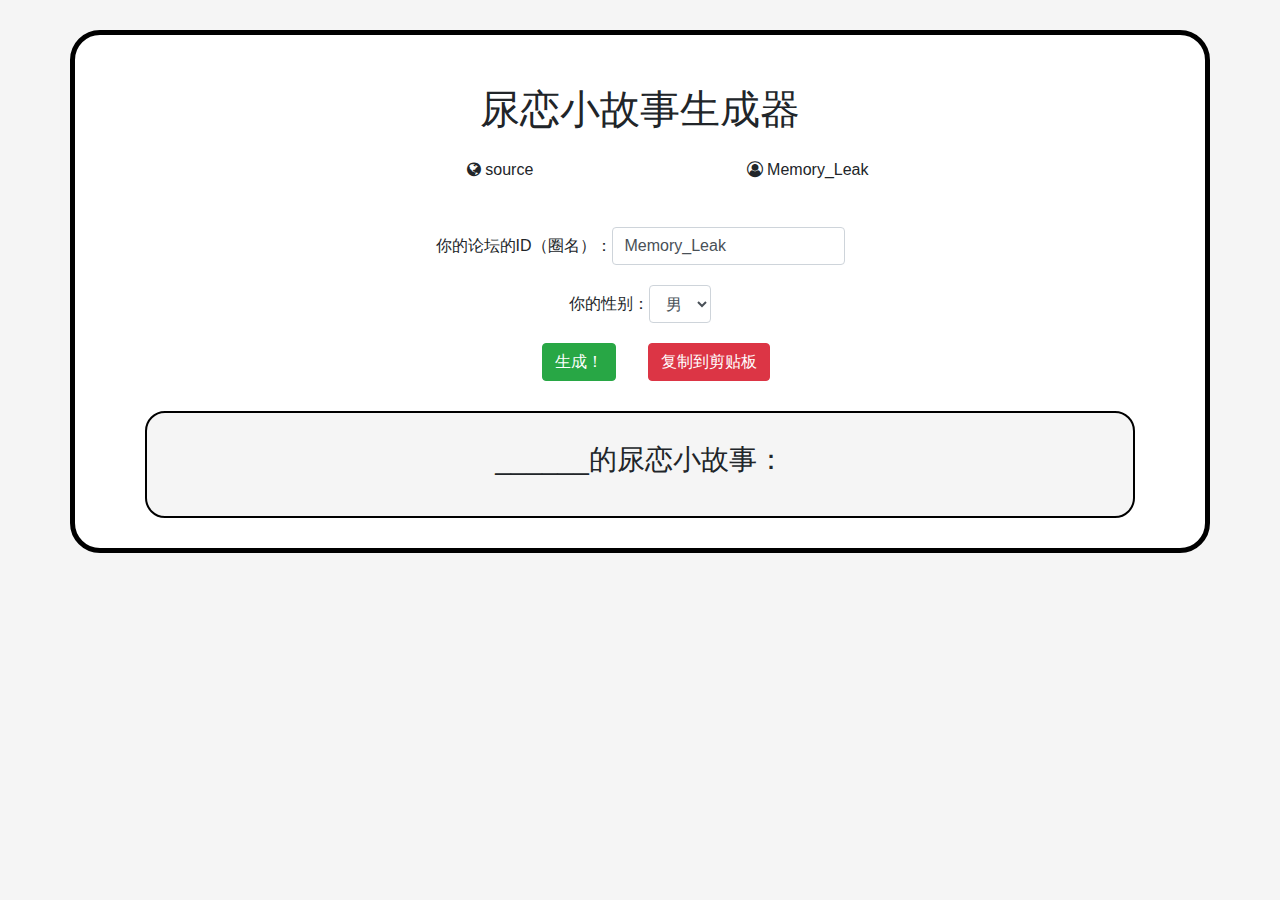
==== index.html @ 60174f6c "initial commit" ====
<html>
    <head>
        <title>尿恋小故事生成器 By ML</title>
        <meta name="viewport" content="width=device-width, initial-scale=1.0">
        <link rel="stylesheet" href="plugins/bootstrap/4.1.3/css/bootstrap.min.css">
        <link rel="stylesheet" href="plugins/font-awesome/css/font-awesome.min.css">
        <link rel="stylesheet" href="main.css">
        <script src="plugins/jquery-3.3.1.min.js"></script>
        <script src="main.js"></script>
    </head>
    <body>
        <div class="container my-container justify-content-center">
            <h1 class="container text-center"  style="margin: 50px 0px 15px 0px">尿恋小故事生成器</h1>
            <div class="row justify-content-center" style="margin: 25px 0px 45px 0px">
                <div class="col-5 text-right">
                    <i class="fa fa-globe"></i>
                    <a>source</a>
                </div>
                    <div class="col-2">&nbsp;</div>
                    <div class="col-5 text-left">
                    <i class="fa fa-user-circle-o"></i>
                    <a>Memory_Leak</a>
                </div>
            </div>
            <div class="form-inline justify-content-center" style="margin: 15px 0px 15px 0px">
                <div class="form-group col-12 justify-content-center">
                    <label id="mylabel">你的论坛的ID（圈名）：</label>
                    <input type="text" class="form-control" id="myname" value="Memory_Leak"/>
                  </div>
                  <div class="form-group col-12 justify-content-center" style="margin-top:20px;">
                      <label id="mylabel">你的性别：</label>
                      <select class="form-control" id="mygender">
                        <option>男</option>
                        <option>女</option>
                      </select>
                    </div>
                  <div class="form-group col-12 justify-content-center" style="margin-top:20px;">
                    
                    <button class="btn btn-success" style="margin-left:3%;" onclick="addElement()">生成！</button>
                    <button class="btn btn-danger" style="margin-left:3%;" onclick="copyText()">复制到剪贴板</button>
                  </div>
            </div>
            <div class="container small-container">
                <h3 class="text-center"><span id="nickname">______</span>的尿恋小故事：</h3>
                <div class="row  justify-content-center">
                    <div class="col-10" id="story">
                        
                    </div>
                </div>
            </div>
        </div>
    </body>
</html>
---- main.css ----
body{
    background-color: whitesmoke;
}

.my-container{
    margin-top:30px;
    border: 5px black solid;
    border-radius: 30px;
    background-color: white;
}

.small-container{
    width: 90%;
    margin-top:30px;
    margin-bottom:30px;
    padding-top: 30px;
    padding-bottom: 30px;
    border: 2px black solid;
    border-radius: 20px;
    background-color: whitesmoke;
}
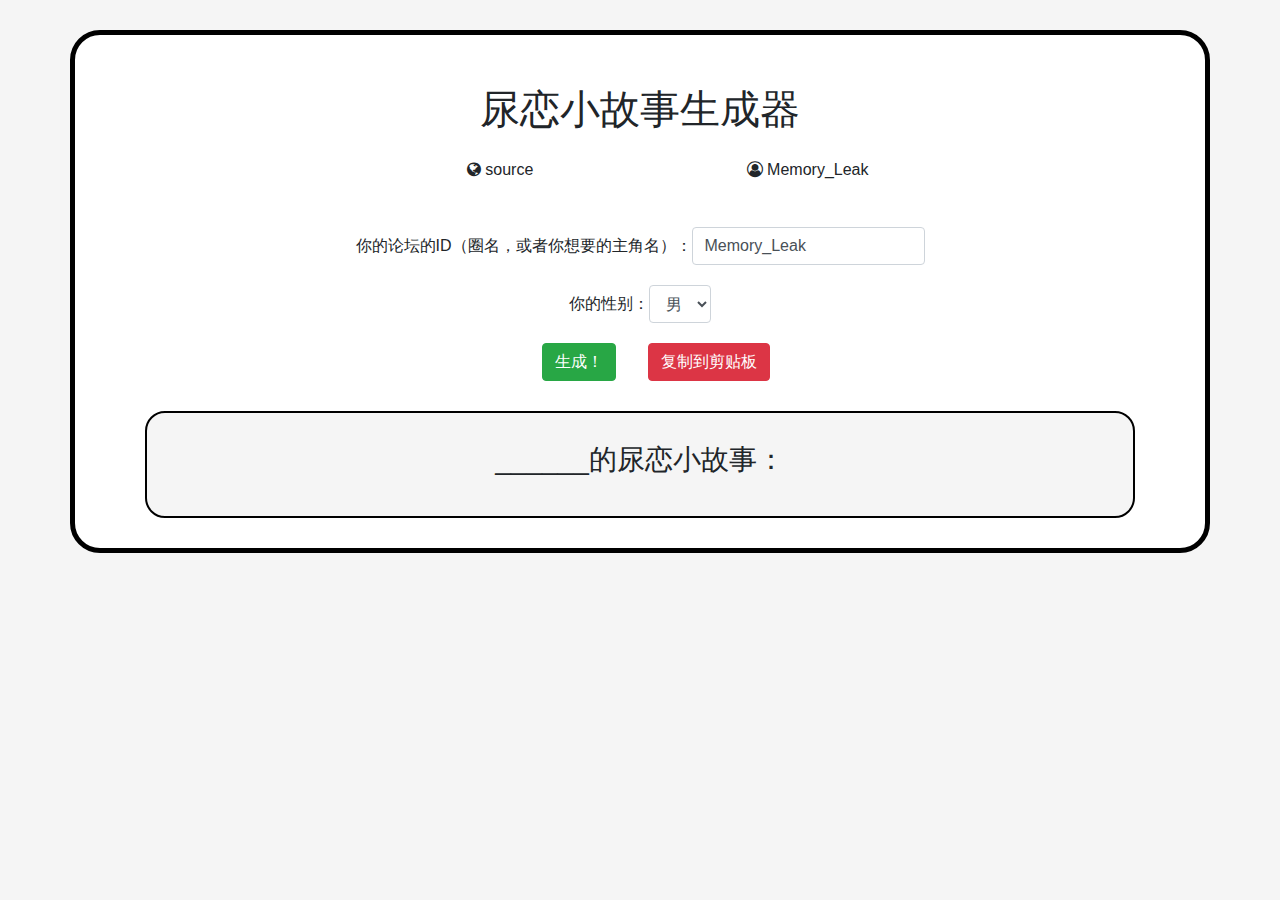
==== commit 6b581d77: "Update index.html" ====
--- a/index.html
+++ b/index.html
@@ -24,7 +24,7 @@
             </div>
             <div class="form-inline justify-content-center" style="margin: 15px 0px 15px 0px">
                 <div class="form-group col-12 justify-content-center">
-                    <label id="mylabel">你的论坛的ID（圈名）：</label>
+                    <label id="mylabel">你的论坛的ID（圈名，或者你想要的主角名）：</label>
                     <input type="text" class="form-control" id="myname" value="Memory_Leak"/>
                   </div>
                   <div class="form-group col-12 justify-content-center" style="margin-top:20px;">
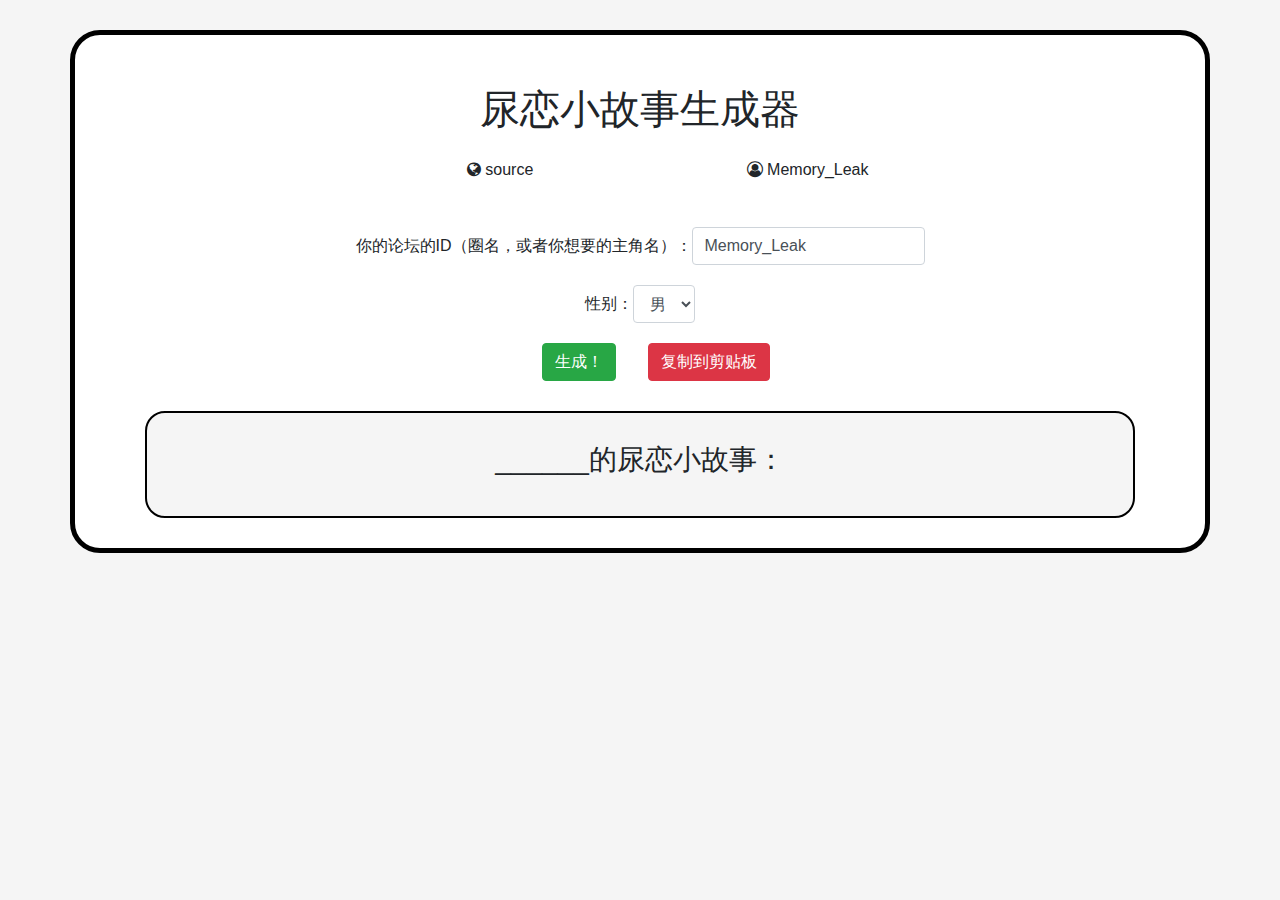
==== commit ecec8635: "Update index.html" ====
--- a/index.html
+++ b/index.html
@@ -28,7 +28,7 @@
                     <input type="text" class="form-control" id="myname" value="Memory_Leak"/>
                   </div>
                   <div class="form-group col-12 justify-content-center" style="margin-top:20px;">
-                      <label id="mylabel">你的性别：</label>
+                      <label id="mylabel">性别：</label>
                       <select class="form-control" id="mygender">
                         <option>男</option>
                         <option>女</option>
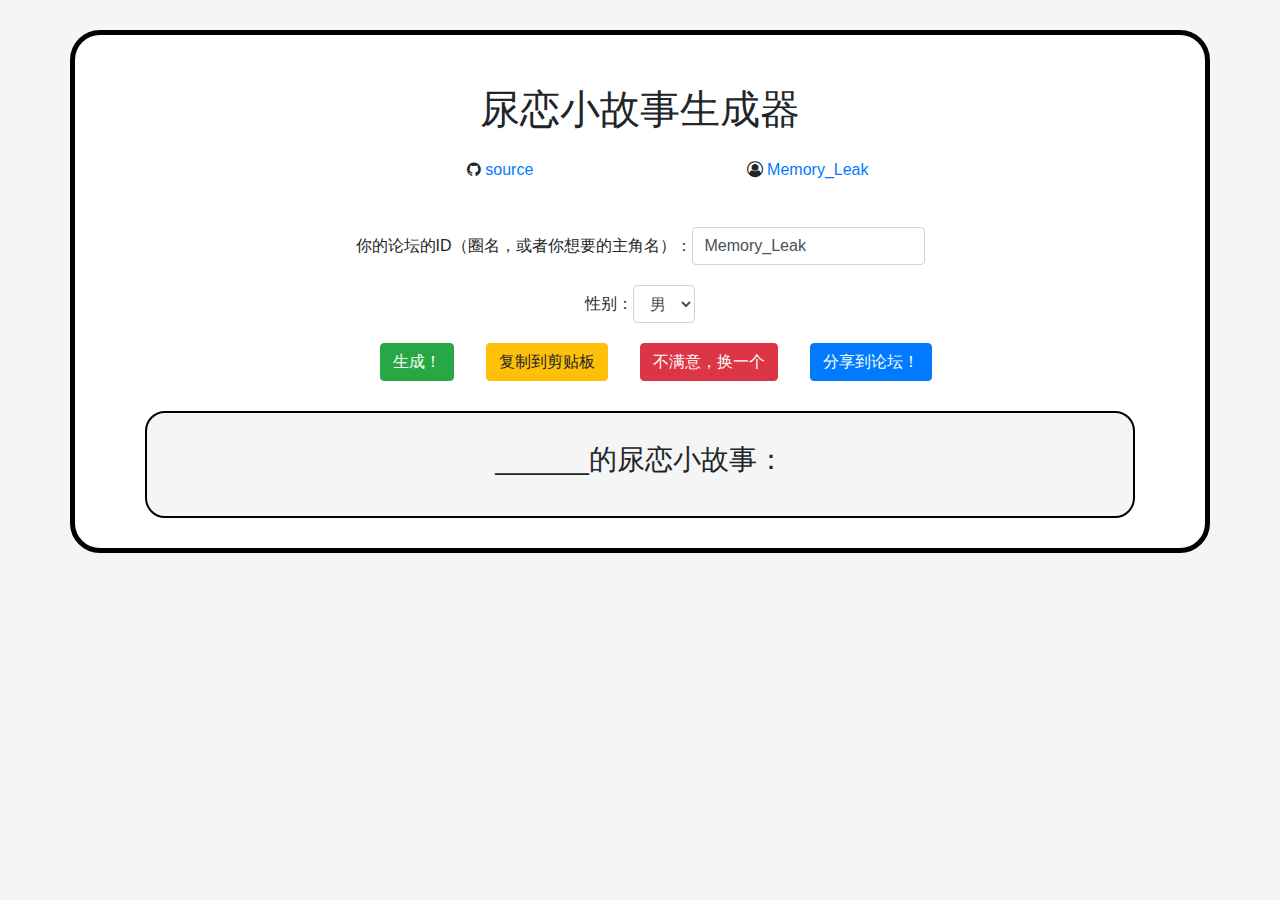
==== commit cee2ce7b: "update" ====
--- a/index.html
+++ b/index.html
@@ -13,13 +13,13 @@
             <h1 class="container text-center"  style="margin: 50px 0px 15px 0px">尿恋小故事生成器</h1>
             <div class="row justify-content-center" style="margin: 25px 0px 45px 0px">
                 <div class="col-5 text-right">
-                    <i class="fa fa-globe"></i>
-                    <a>source</a>
+                    <i class="fa fa-github"></i>
+                    <a href="https://github.com/srMemoryLeak/oneword">source</a>
                 </div>
                     <div class="col-2">&nbsp;</div>
                     <div class="col-5 text-left">
                     <i class="fa fa-user-circle-o"></i>
-                    <a>Memory_Leak</a>
+                    <a href="https://www.shireyishunjian.com/main/home.php?mod=space&uid=363505">Memory_Leak</a>
                 </div>
             </div>
             <div class="form-inline justify-content-center" style="margin: 15px 0px 15px 0px">
@@ -37,7 +37,9 @@
                   <div class="form-group col-12 justify-content-center" style="margin-top:20px;">
                     
                     <button class="btn btn-success" style="margin-left:3%;" onclick="addElement()">生成！</button>
-                    <button class="btn btn-danger" style="margin-left:3%;" onclick="copyText()">复制到剪贴板</button>
+                    <button class="btn btn-warning" style="margin-left:3%;" onclick="copyText()">复制到剪贴板</button>
+                    <button class="btn btn-danger" style="margin-left:3%;" onclick="randstory()">不满意，换一个</button>
+                    <button class="btn btn-primary" style="margin-left:3%;" onclick="toluntan()" >分享到论坛！</button>
                   </div>
             </div>
             <div class="container small-container">
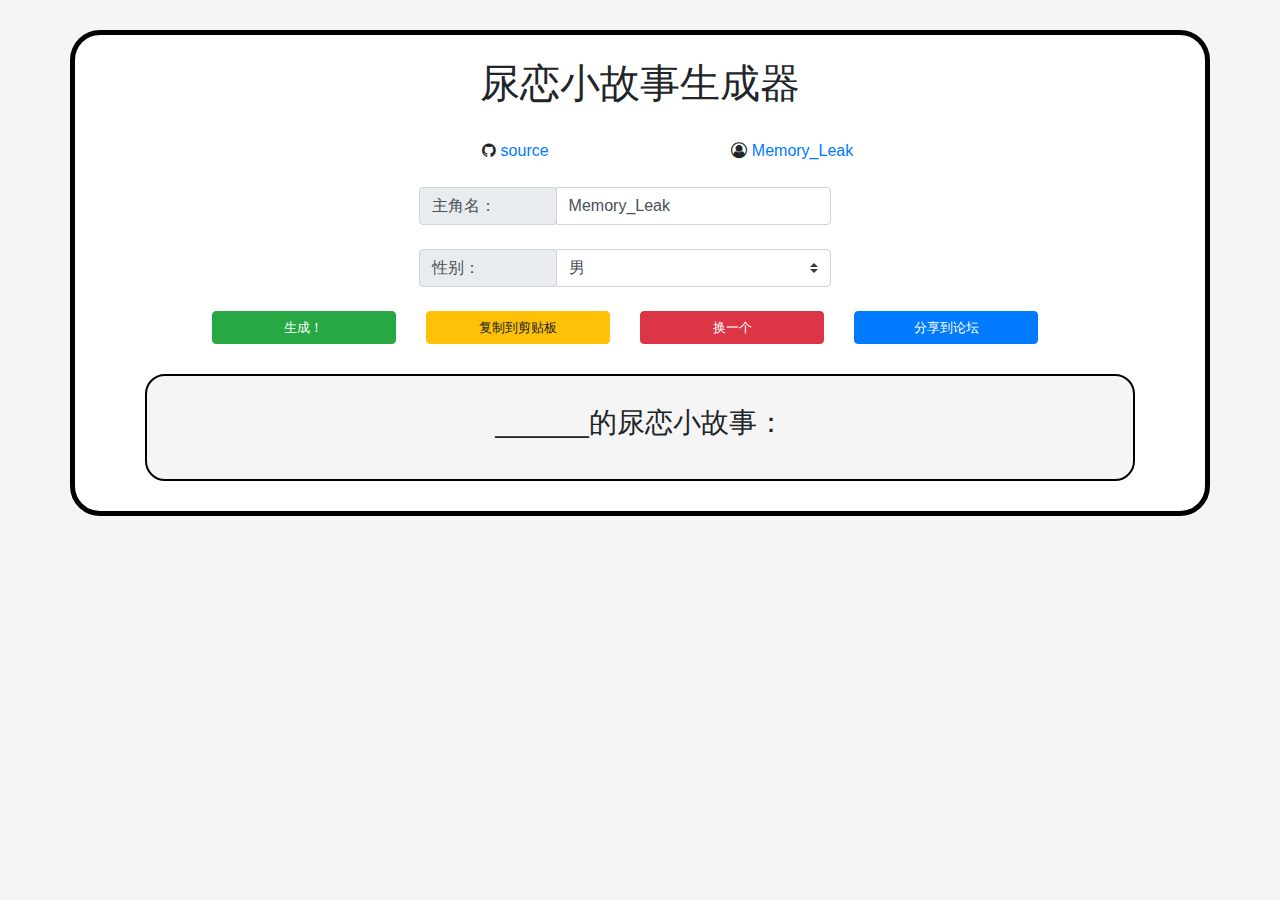
==== commit 28592626: "update" ====
--- a/index.html
+++ b/index.html
@@ -7,40 +7,78 @@
         <link rel="stylesheet" href="main.css">
         <script src="plugins/jquery-3.3.1.min.js"></script>
         <script src="main.js"></script>
+        <script src="msgList.js"></script>
     </head>
     <body>
-        <div class="container my-container justify-content-center">
-            <h1 class="container text-center"  style="margin: 50px 0px 15px 0px">尿恋小故事生成器</h1>
-            <div class="row justify-content-center" style="margin: 25px 0px 45px 0px">
-                <div class="col-5 text-right">
-                    <i class="fa fa-github"></i>
-                    <a href="https://github.com/srMemoryLeak/oneword">source</a>
+        <div class="container my-container justify-content-center align center">
+            <div class="container col-10">
+
+                <div class="row col-12 bar">&nbsp;</div>
+
+                <h1 class="text-center">尿恋小故事生成器</h1>
+                <div class="row col-12 bar">&nbsp;</div>
+                <div class="row justify-content-center">
+                    <div class="col-5 text-right">
+                        <i class="fa fa-github"></i>
+                        <a href="https://github.com/srMemoryLeak/oneword">source</a>
+                    </div>
+                        <div class="col-2">&nbsp;</div>
+                        <div class="col-5 text-left">
+                        <i class="fa fa-user-circle-o"></i>
+                        <a href="https://www.shireyishunjian.com/main/home.php?mod=space&uid=363505">Memory_Leak</a>
+                    </div>
                 </div>
-                    <div class="col-2">&nbsp;</div>
-                    <div class="col-5 text-left">
-                    <i class="fa fa-user-circle-o"></i>
-                    <a href="https://www.shireyishunjian.com/main/home.php?mod=space&uid=363505">Memory_Leak</a>
+
+                <div class="row col-12 bar">&nbsp;</div>
+
+                <div class="row col-12 justify-content-center">
+                    <div class="input-group col-12 justify-content-center">
+                        <div class="input-group-prepend input-group-text col-4 col-md-2">
+                            <span>主角名：</span>
+                        </div>
+                        <input type="text" class="form-control col-8 col-md-4" id="myname" value="Memory_Leak"/>
+                    </div>
+                    <div class="row col-12 bar">&nbsp;</div>
+
+                    <div class="input-group col-12 justify-content-center">
+                          <span id="mylabel" class="input-group-prepend input-group-text col-4 col-md-2">性别：</span>
+                          <select class="custom-select col-8 col-md-4" id="mygender">
+                            <option>男</option>
+                            <option>女</option>
+                          </select>
+                    </div>
+                    <!--div class="row col-12 bar">&nbsp;</div>
+
+                    <div class="input-group col-12 justify-content-center">
+                        <div class="input-group-prepend input-group-text col-4 col-md-2">
+                            <span>年龄：</span>
+                        </div>
+                        <select class="custom-select col-8 col-md-4" id="mygender">
+                            <option>小学生（12岁以内）</option>
+                            <option>中学生（13-18）</option>
+                            <option>大学生（18-25）</option>
+                            <option>成年（25+）</option>
+                          </select>
+                    </div-->
                 </div>
-            </div>
-            <div class="form-inline justify-content-center" style="margin: 15px 0px 15px 0px">
-                <div class="form-group col-12 justify-content-center">
-                    <label id="mylabel">你的论坛的ID（圈名，或者你想要的主角名）：</label>
-                    <input type="text" class="form-control" id="myname" value="Memory_Leak"/>
-                  </div>
-                  <div class="form-group col-12 justify-content-center" style="margin-top:20px;">
-                      <label id="mylabel">性别：</label>
-                      <select class="form-control" id="mygender">
-                        <option>男</option>
-                        <option>女</option>
-                      </select>
+                <div class="row col-12 bar">&nbsp</div>
+                <div class="row col-12 justify-content-center">
+                    <div class="col-12 col-sm-6 col-md-3 text-center">
+                        <button class="btn btn-success col-12"style="font-size: 0.8em;" onclick="addElement()">生成！</button>
                     </div>
-                  <div class="form-group col-12 justify-content-center" style="margin-top:20px;">
-                    
-                    <button class="btn btn-success" style="margin-left:3%;" onclick="addElement()">生成！</button>
-                    <button class="btn btn-warning" style="margin-left:3%;" onclick="copyText()">复制到剪贴板</button>
-                    <button class="btn btn-danger" style="margin-left:3%;" onclick="randstory()">不满意，换一个</button>
-                    <button class="btn btn-primary" style="margin-left:3%;" onclick="toluntan()" >分享到论坛！</button>
-                  </div>
+                    <div class="d-block d-sm-none col-12">&nbsp;</div>
+                    <div class="col-12 col-sm-6 col-md-3 text-center">
+                        <button class="btn btn-warning col-12"style="font-size: 0.8em;" onclick="copyText()">复制到剪贴板</button>
+                    </div>
+                    <div class="d-block d-md-none col-12">&nbsp;</div>
+                    <div class="col-12 col-sm-6 col-md-3 text-center">
+                        <button class="btn btn-danger col-12"style="font-size: 0.8em;" onclick="randstory()">换一个</button>
+                    </div>
+                    <div class="d-block d-sm-none col-12">&nbsp;</div>
+                    <div class="col-12 col-sm-6 col-md-3 text-center">
+                        <button class="btn btn-primary col-12"style="font-size: 0.8em;" onclick="toluntan()" >分享到论坛</button>
+                    </div>
+                </div>
             </div>
             <div class="container small-container">
                 <h3 class="text-center"><span id="nickname">______</span>的尿恋小故事：</h3>
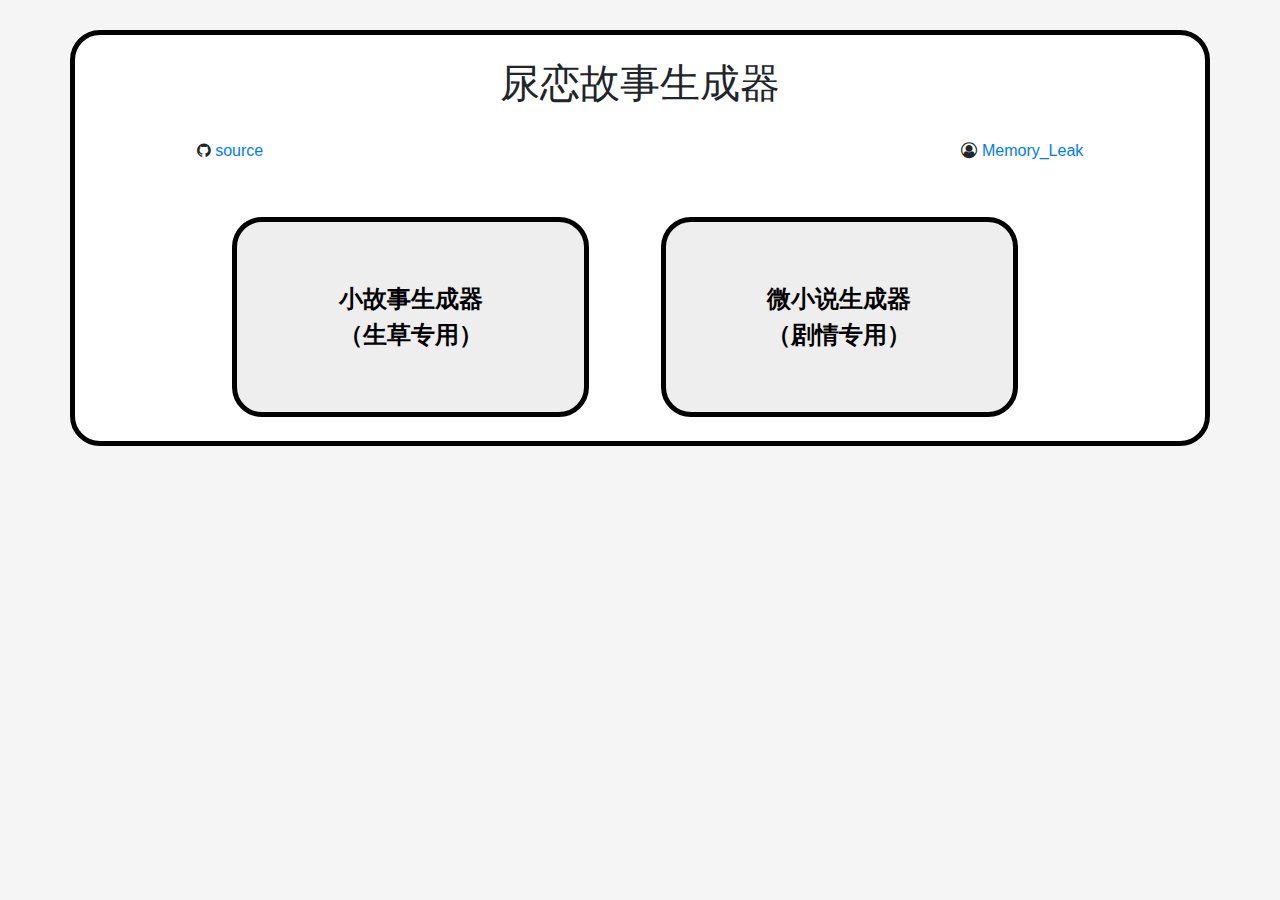
==== commit 432c065b: "important update" ====
--- a/index.html
+++ b/index.html
@@ -1,29 +1,28 @@
 <html>
     <head>
-        <title>尿恋小故事生成器 By ML</title>
+        <title>尿恋故事生成器 By ML</title>
         <meta name="viewport" content="width=device-width, initial-scale=1.0">
         <link rel="stylesheet" href="plugins/bootstrap/4.1.3/css/bootstrap.min.css">
         <link rel="stylesheet" href="plugins/font-awesome/css/font-awesome.min.css">
         <link rel="stylesheet" href="main.css">
         <script src="plugins/jquery-3.3.1.min.js"></script>
         <script src="main.js"></script>
-        <script src="msgList.js"></script>
     </head>
     <body>
-        <div class="container my-container justify-content-center align center">
+        <div class="container my-container justify-content-center align-center">
             <div class="container col-10">
 
                 <div class="row col-12 bar">&nbsp;</div>
 
-                <h1 class="text-center">尿恋小故事生成器</h1>
+                <h1 class="text-center">尿恋故事生成器</h1>
                 <div class="row col-12 bar">&nbsp;</div>
                 <div class="row justify-content-center">
-                    <div class="col-5 text-right">
+                    <div class="col-5 text-left">
                         <i class="fa fa-github"></i>
                         <a href="https://github.com/srMemoryLeak/oneword">source</a>
                     </div>
                         <div class="col-2">&nbsp;</div>
-                        <div class="col-5 text-left">
+                        <div class="col-5 text-right">
                         <i class="fa fa-user-circle-o"></i>
                         <a href="https://www.shireyishunjian.com/main/home.php?mod=space&uid=363505">Memory_Leak</a>
                     </div>
@@ -32,62 +31,21 @@
                 <div class="row col-12 bar">&nbsp;</div>
 
                 <div class="row col-12 justify-content-center">
-                    <div class="input-group col-12 justify-content-center">
-                        <div class="input-group-prepend input-group-text col-4 col-md-2">
-                            <span>主角名：</span>
+                    <div class="container  col-12 col-md-5">
+                        <div class="row justify-content-center my-container my-button  align-items-center" id="small" onclick='switchto("./small/index.html")'>
+                            <span class="m-auto">小故事生成器<br>（生草专用）</span>
                         </div>
-                        <input type="text" class="form-control col-8 col-md-4" id="myname" value="Memory_Leak"/>
                     </div>
-                    <div class="row col-12 bar">&nbsp;</div>
 
-                    <div class="input-group col-12 justify-content-center">
-                          <span id="mylabel" class="input-group-prepend input-group-text col-4 col-md-2">性别：</span>
-                          <select class="custom-select col-8 col-md-4" id="mygender">
-                            <option>男</option>
-                            <option>女</option>
-                          </select>
-                    </div>
-                    <!--div class="row col-12 bar">&nbsp;</div>
-
-                    <div class="input-group col-12 justify-content-center">
-                        <div class="input-group-prepend input-group-text col-4 col-md-2">
-                            <span>年龄：</span>
+                    <div class="container  col-12 col-md-5">
+                        <div class="row justify-content-center my-container my-button  align-items-center" id="large" onclick='switchto("./large/index.html")'>
+                            <span class="m-auto">微小说生成器<br>（剧情专用）</span>
                         </div>
-                        <select class="custom-select col-8 col-md-4" id="mygender">
-                            <option>小学生（12岁以内）</option>
-                            <option>中学生（13-18）</option>
-                            <option>大学生（18-25）</option>
-                            <option>成年（25+）</option>
-                          </select>
-                    </div-->
-                </div>
-                <div class="row col-12 bar">&nbsp</div>
-                <div class="row col-12 justify-content-center">
-                    <div class="col-12 col-sm-6 col-md-3 text-center">
-                        <button class="btn btn-success col-12"style="font-size: 0.8em;" onclick="addElement()">生成！</button>
-                    </div>
-                    <div class="d-block d-sm-none col-12">&nbsp;</div>
-                    <div class="col-12 col-sm-6 col-md-3 text-center">
-                        <button class="btn btn-warning col-12"style="font-size: 0.8em;" onclick="copyText()">复制到剪贴板</button>
-                    </div>
-                    <div class="d-block d-md-none col-12">&nbsp;</div>
-                    <div class="col-12 col-sm-6 col-md-3 text-center">
-                        <button class="btn btn-danger col-12"style="font-size: 0.8em;" onclick="randstory()">换一个</button>
-                    </div>
-                    <div class="d-block d-sm-none col-12">&nbsp;</div>
-                    <div class="col-12 col-sm-6 col-md-3 text-center">
-                        <button class="btn btn-primary col-12"style="font-size: 0.8em;" onclick="toluntan()" >分享到论坛</button>
                     </div>
                 </div>
+                <div class="row col-12 bar">&nbsp;</div>
             </div>
-            <div class="container small-container">
-                <h3 class="text-center"><span id="nickname">______</span>的尿恋小故事：</h3>
-                <div class="row  justify-content-center">
-                    <div class="col-10" id="story">
-                        
-                    </div>
-                </div>
-            </div>
+                
         </div>
     </body>
 </html>--- a/main.css
+++ b/main.css
@@ -18,4 +18,28 @@
     border: 2px black solid;
     border-radius: 20px;
     background-color: whitesmoke;
+}
+
+.my-button{
+    height:200px;
+    justify-content: center;
+    cursor:pointer;
+    background-color: #eee;
+    color: #000;
+    font-size: 1.5em;
+    font-weight: bold;
+    vertical-align: middle!important;
+}
+.my-button:hover{
+    background-color: #333;
+    color: #eee;
+}
+
+.bar-small{
+    margin-top:-20px;
+}
+
+#myhint{
+    color: #777;
+    font-size: 0.8em;
 }